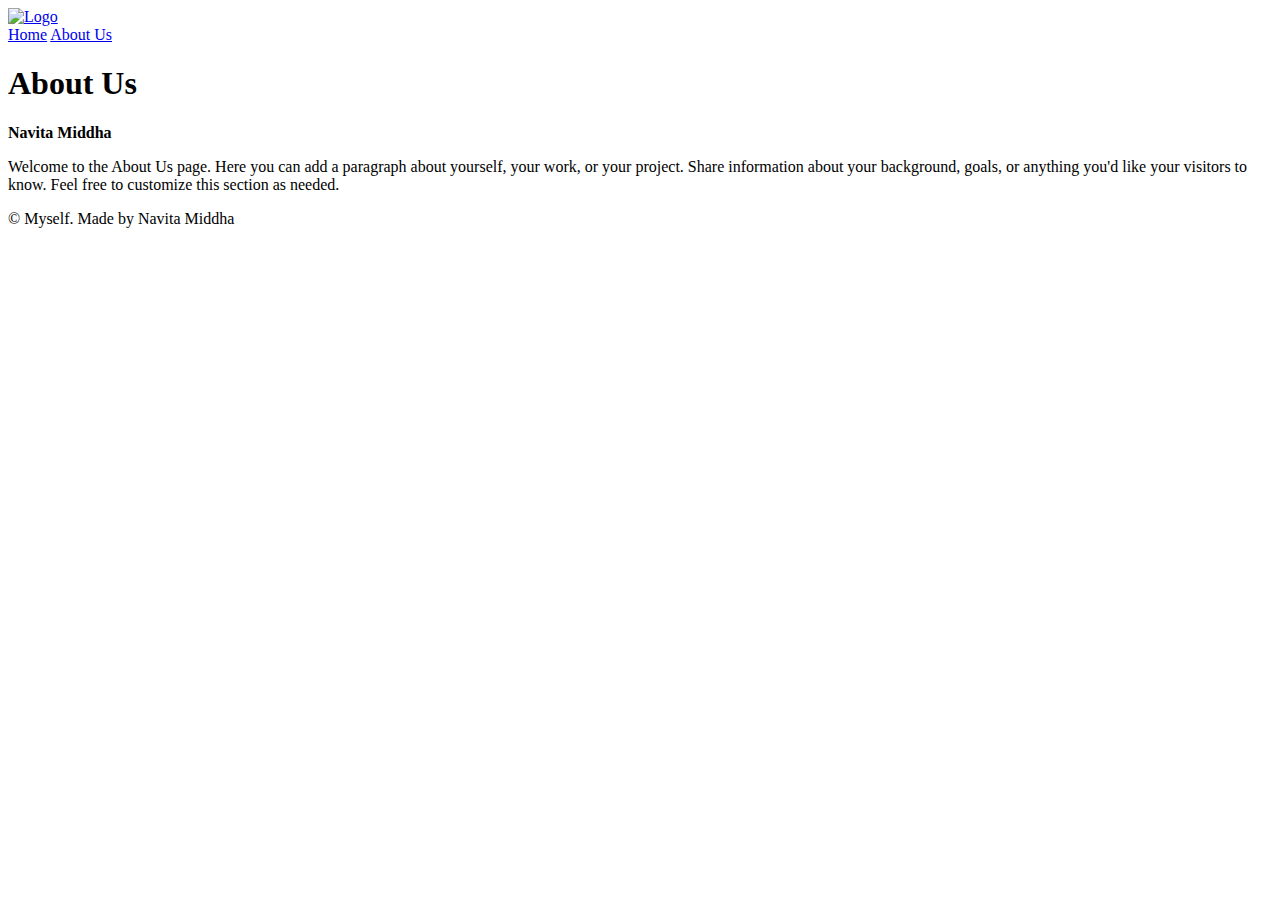
==== about.html @ 433affed "Create about.html" ====
<!DOCTYPE html>
<html lang="en">
<head>
    <meta charset="UTF-8">
    <meta name="viewport" content="width=device-width, initial-scale=1.0">
    <title>About Us</title>
    <link rel="stylesheet" href="style.css">
</head>
<body>
    <header>
        <a href="index.html" class="nav-link"><img src="logo.png" alt="Logo" class="logo"></a>
        <nav>
            <a href="index.html" class="nav-link">Home</a>
            <a href="about.html" class="nav-link">About Us</a>
        </nav>
    </header>
    <div class="container about-container">
        <h1>About Us</h1>
        <p><strong>Navita Middha</strong></p>
        <p>Welcome to the About Us page. Here you can add a paragraph about yourself, your work, or your project. Share information about your background, goals, or anything you'd like your visitors to know. Feel free to customize this section as needed.</p>
    </div>
    <footer>
        <p>&copy; Myself. Made by Navita Middha</p>
    </footer>
</body>
</html>
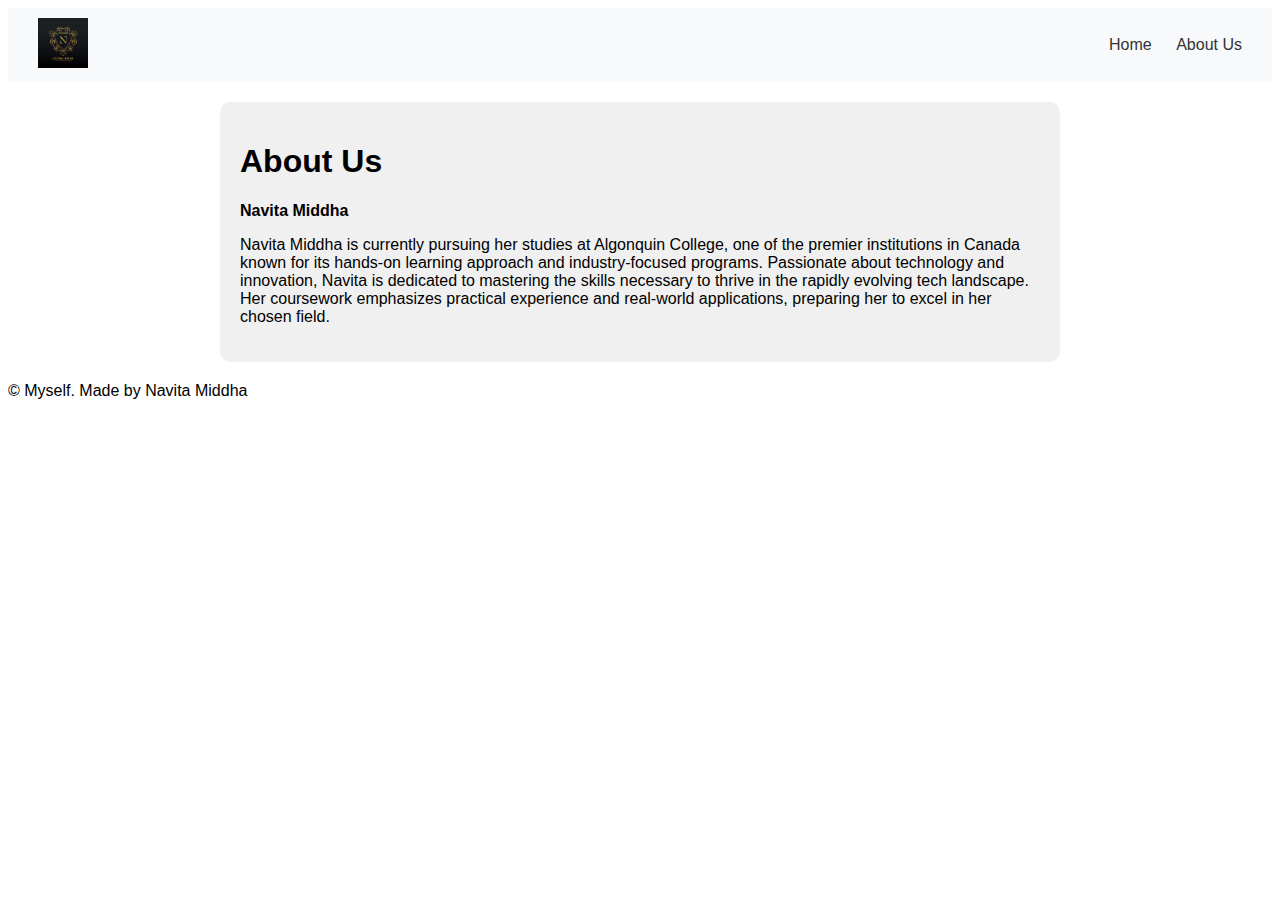
==== commit be76d4c7: "Update about.html" ====
--- a/about.html
+++ b/about.html
@@ -8,7 +8,7 @@
 </head>
 <body>
     <header>
-        <a href="index.html" class="nav-link"><img src="logo.png" alt="Logo" class="logo"></a>
+        <a href="index.html" class="nav-link"><img src="logo.jpg" alt="Logo" class="logo"></a>
         <nav>
             <a href="index.html" class="nav-link">Home</a>
             <a href="about.html" class="nav-link">About Us</a>
@@ -17,7 +17,7 @@
     <div class="container about-container">
         <h1>About Us</h1>
         <p><strong>Navita Middha</strong></p>
-        <p>Welcome to the About Us page. Here you can add a paragraph about yourself, your work, or your project. Share information about your background, goals, or anything you'd like your visitors to know. Feel free to customize this section as needed.</p>
+        <p>Navita Middha is currently pursuing her studies at Algonquin College, one of the premier institutions in Canada known for its hands-on learning approach and industry-focused programs. Passionate about technology and innovation, Navita is dedicated to mastering the skills necessary to thrive in the rapidly evolving tech landscape. Her coursework emphasizes practical experience and real-world applications, preparing her to excel in her chosen field.</p>
     </div>
     <footer>
         <p>&copy; Myself. Made by Navita Middha</p>
--- a/style.css
+++ b/style.css
@@ -0,0 +1,89 @@
+body {
+    font-family: Arial, sans-serif;
+}
+
+header {
+    display: flex;
+    justify-content: space-between;
+    align-items: center;
+    background-color: #f8f9fa;
+    padding: 10px 20px;
+}
+
+.nav-link {
+    margin: 0 10px;
+    text-decoration: none;
+    color: #333;
+}
+
+.nav-link:hover {
+    text-decoration: underline;
+}
+
+.logo {
+    height: 50px;
+}
+
+.container {
+    max-width: 800px;
+    margin: 20px auto;
+    padding: 20px;
+    background-color: #f0f0f0;
+    border-radius: 10px;
+}
+
+.preferences h2,
+.content h2 {
+    margin-bottom: 20px;
+}
+
+.preferences label {
+    display: block;
+    margin: 10px 0 5px;
+}
+
+.preferences input,
+.preferences select {
+    width: 100%;
+    padding: 8px;
+    margin-bottom: 10px;
+    border-radius: 5px;
+    border: 1px solid #ccc;
+}
+
+#sample-list {
+    list-style-type: none;
+    padding: 0;
+}
+
+#sample-list li {
+    margin: 10px 0;
+    padding: 10px;
+    background-color: #ffffff;
+    border: 1px solid #ddd;
+    border-radius: 5px;
+}
+
+/* List style classes */
+.expanded li {
+    margin: 20px 0;
+    padding: 20px;
+}
+
+.compact li {
+    margin: 5px 0;
+    padding: 5px;
+}
+
+.grid {
+    display: grid;
+    grid-template-columns: repeat(auto-fill, minmax(100px, 1fr));
+    gap: 10px;
+}
+
+.grid li {
+    margin: 0;
+    padding: 20px;
+    text-align: center;
+}
+
